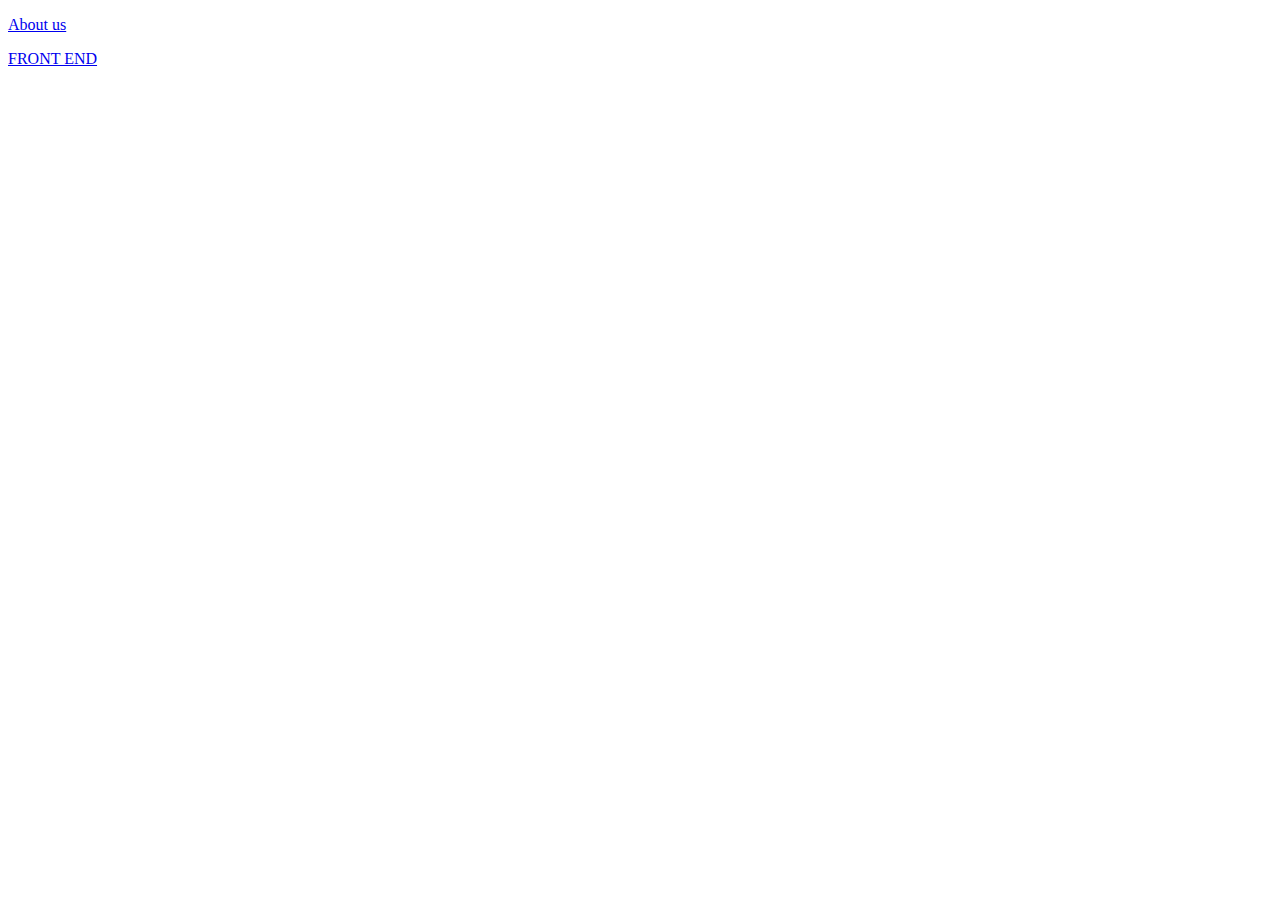
==== index.html @ a3131c6d "registration form linked" ====
<!DOCTYPE html>
<html lang="en">
<head>
    <meta charset="UTF-8">
    <meta http-equiv="X-UA-Compatible" content="IE=edge">
    <meta name="viewport" content="width=device-width, initial-scale=1.0">
    <title>About us</title>
</head>
<body>
    <p><a href="about.html">About us</a></p>
    <p> <a href="front.html">FRONT END</a></p>
    
</body>
</html>
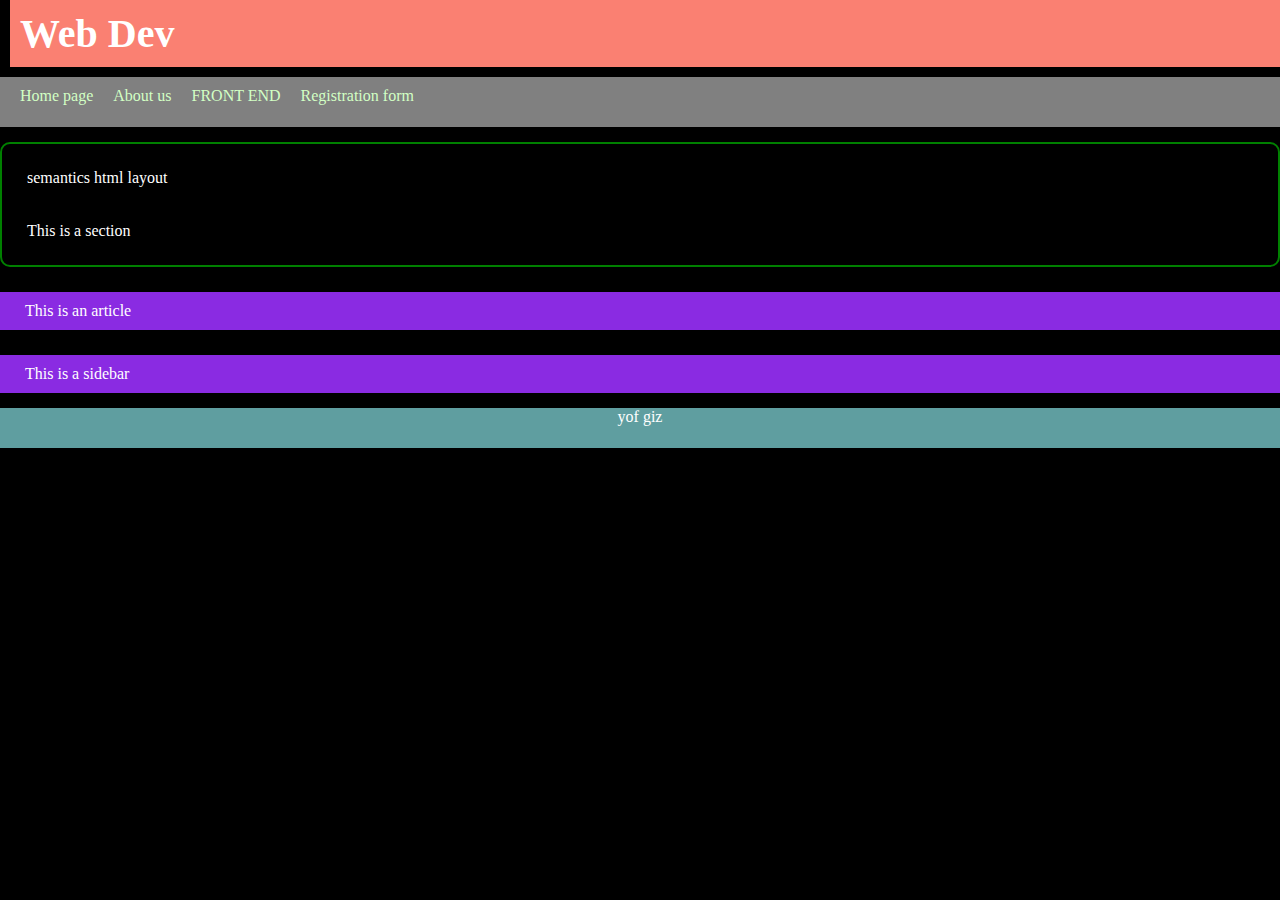
==== commit 18cd8774: "css styling" ====
--- a/index.html
+++ b/index.html
@@ -5,10 +5,31 @@
     <meta http-equiv="X-UA-Compatible" content="IE=edge">
     <meta name="viewport" content="width=device-width, initial-scale=1.0">
     <title>About us</title>
+    <link rel="stylesheet" href="style.css">
 </head>
 <body>
-    <p><a href="about.html">About us</a></p>
-    <p> <a href="front.html">FRONT END</a></p>
-    
+    <header class="header">
+        <h1>Web Dev</h1>
+    </header>
+    <nav>
+        <ul>
+            <li><a href="about.html">Home page</a></li>
+            <li><a href="about.html">About us</a></li>
+            <li><a href="front.html">FRONT END</a></li>
+            <li><a href = "view-form.html">Registration form</a></li>
+            
+        </ul>
+    </nav>
+    <section class="section">
+        <p>semantics html layout</p>
+        <p>This is a section</p>
+    </section>
+    <article>
+        <p>This is an article</p>
+    </article>
+    <aside>
+        <p>This is a sidebar</p> 
+    </aside>
+    <footer>yof giz</footer>
 </body>
 </html>--- a/style.css
+++ b/style.css
@@ -0,0 +1,81 @@
+*{
+    box-sizing:border-box;
+    padding:0;
+    margin:0;
+}
+body{
+    background-color:black;
+    color:white;
+   }
+p{
+    color:white;
+    font-size:16px;
+    margin:15px;
+    padding:10px;
+}
+.header{
+    padding:10px;
+    margin-bottom:10px;
+    margin-left: 10px;
+    background-color: salmon;
+    font-style:bold;
+    font-size: 20px;
+    color:white;
+}
+.section{
+    border-radius:10px;
+    border:2px solid green;
+    background-color: black;
+}
+nav{
+    height:50px;
+    width:100%;
+    padding: 10px;
+    background-color:grey;
+    margin-bottom:15px;
+}
+/*ul>li{
+    padding:15px;
+    
+    margin:10px;
+    display:inline;
+    
+}*/
+ul{
+    background-color: grey;
+    margin:0;
+    padding:0;
+    list-style-type: none;
+}
+li{
+    float:left;
+    display:inline;
+}
+a{
+    text-decoration: none;
+    padding:10px;
+    color:rgb(210,255,196);
+}
+/*a{
+    color:rgb(210, 255, 196);
+    text-decoration: none;
+    display:block;
+    padding:10px;
+    text-align: center;
+}*/
+a:hover{
+    background-color:salmon;
+}
+a:visited{
+    color:white;
+}
+article,aside{
+    background-color: blueviolet;
+    margin-top: 25px;
+}
+footer{
+    background-color: cadetblue;
+    height: 40px;
+    text-align:center;
+}
+    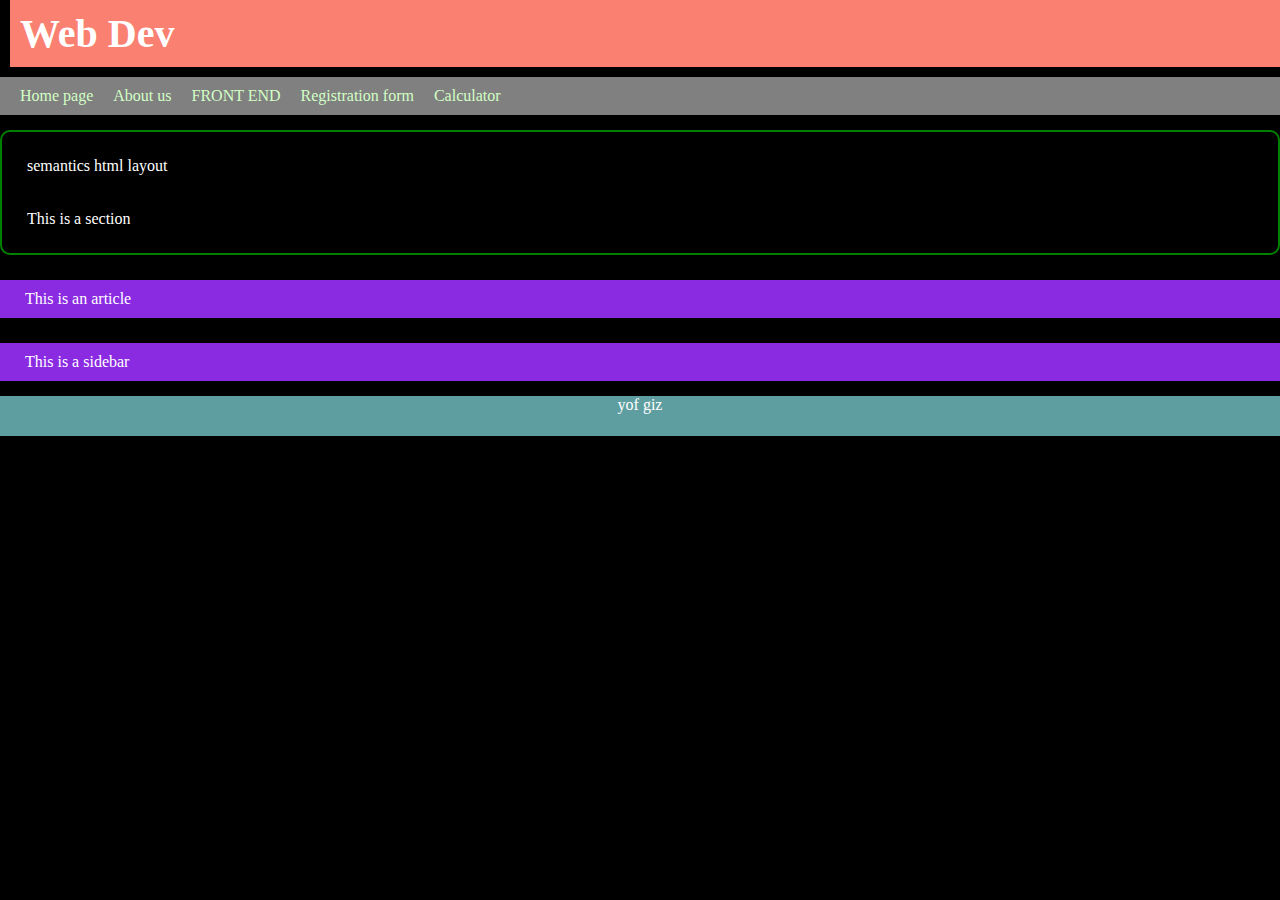
==== commit 12b35fa3: "calculator added" ====
--- a/index.html
+++ b/index.html
@@ -17,7 +17,7 @@
             <li><a href="about.html">About us</a></li>
             <li><a href="front.html">FRONT END</a></li>
             <li><a href = "view-form.html">Registration form</a></li>
-            
+            <li><a href="calculator.html">Calculator</a></li>
         </ul>
     </nav>
     <section class="section">
--- a/style.css
+++ b/style.css
@@ -28,7 +28,7 @@
     background-color: black;
 }
 nav{
-    height:50px;
+    height:38px;
     width:100%;
     padding: 10px;
     background-color:grey;
@@ -78,4 +78,49 @@
     height: 40px;
     text-align:center;
 }
-    +.wraper{
+    width:500px;
+    display:flex;
+    flex-wrap:wrap;
+}
+.wraper >div{
+    flex:1 1 120px;
+}
+.grid{
+    display:grid;
+    grid-template-columns: repeat(4,1fr);
+    margin:10px;
+}
+.calc{
+    height:100px;
+    background-color: white;
+    margin:10px;
+    border-radius: 10px;
+    margin-bottom: 20px;
+}
+.btn{
+    color:white;
+    background-color: black;
+    font-size: 15px;
+    border-radius:5px;
+    padding:10px;
+    border-radius: 300px;
+    font-size:40px;
+}
+.btn-1{
+    color: red;
+    padding:10px;
+    border-radius: 300px;
+    font-size:40px;
+}
+.btn-2{
+    border-radius: 300px;
+    color:green;
+    font-size:40px;
+}
+.btn-3{
+    background-color: green;
+    border-radius: 400px;
+    font-size: 40px;
+    color:white;
+}   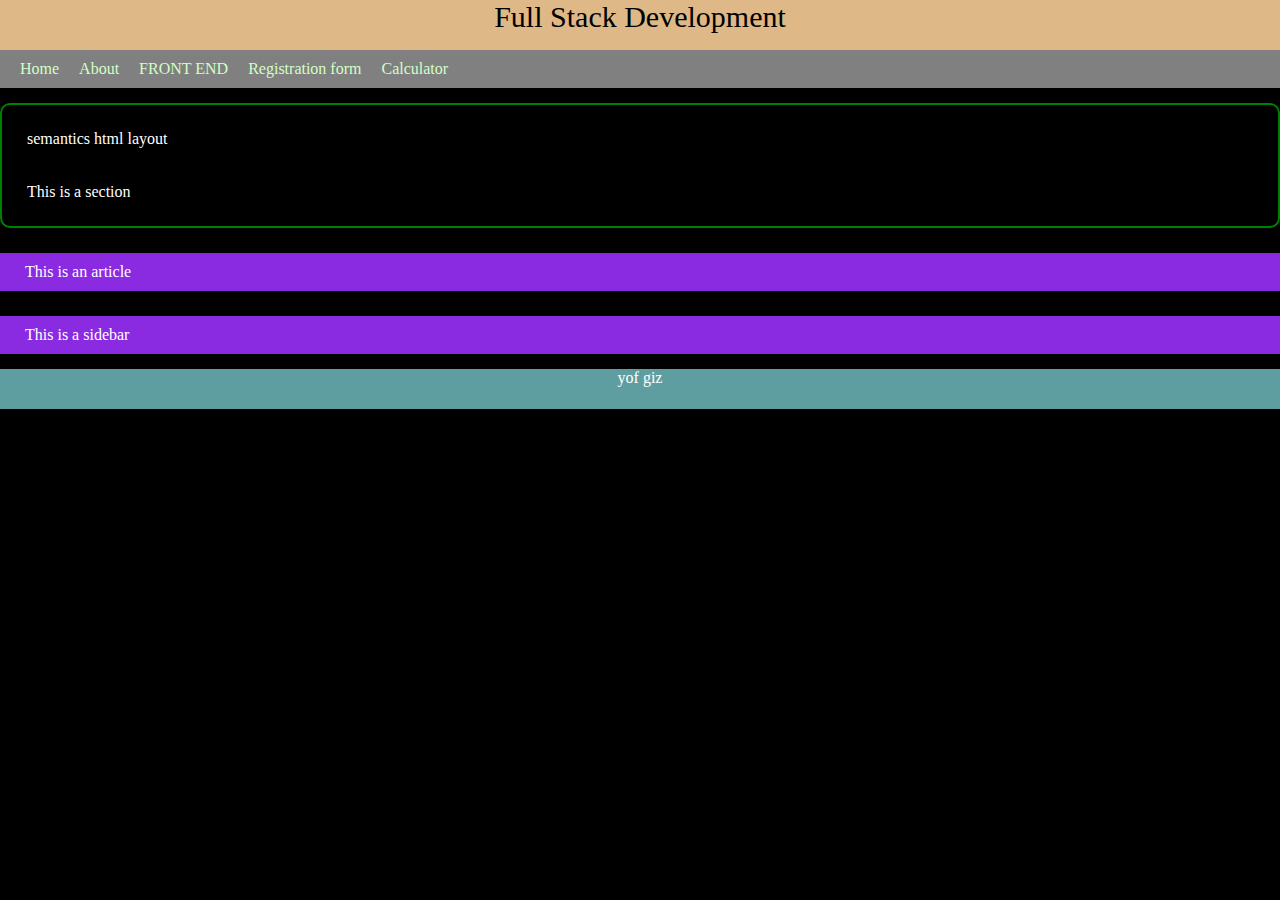
==== commit 626f5258: "styling calculator" ====
--- a/index.html
+++ b/index.html
@@ -8,13 +8,11 @@
     <link rel="stylesheet" href="style.css">
 </head>
 <body>
-    <header class="header">
-        <h1>Web Dev</h1>
-    </header>
+    <div class="title">Full Stack Development</div>
     <nav>
         <ul>
-            <li><a href="about.html">Home page</a></li>
-            <li><a href="about.html">About us</a></li>
+            <li><a href="index.html">Home</a></li>
+            <li><a href="about.html">About</a></li>
             <li><a href="front.html">FRONT END</a></li>
             <li><a href = "view-form.html">Registration form</a></li>
             <li><a href="calculator.html">Calculator</a></li>
--- a/style.css
+++ b/style.css
@@ -7,6 +7,13 @@
     background-color:black;
     color:white;
    }
+.title{
+    height:50px;
+    background-color: burlywood;
+    color:black;
+    font-size:30px;
+    text-align:center;
+}
 p{
     color:white;
     font-size:16px;
@@ -90,37 +97,50 @@
     display:grid;
     grid-template-columns: repeat(4,1fr);
     margin:10px;
+    gap:10px;
+    
+}
+.container{
+    height:auto;;
+    width:350px;
+    margin:40px auto;
+    padding:5px;
+    border-radius:20px;
+    border:2px solid grey;
 }
 .calc{
-    height:100px;
+    height:80px;
     background-color: white;
+    border-radius: 10px;
     margin:10px;
-    border-radius: 10px;
-    margin-bottom: 20px;
+    
 }
 .btn{
     color:white;
     background-color: black;
-    font-size: 15px;
-    border-radius:5px;
-    padding:10px;
-    border-radius: 300px;
+    padding:5px;
+    border-radius: 10px;
     font-size:40px;
 }
 .btn-1{
     color: red;
-    padding:10px;
-    border-radius: 300px;
+    padding:5px;
+    border-radius: 10px;
     font-size:40px;
 }
 .btn-2{
-    border-radius: 300px;
+    padding:5px;
+    border-radius: 10px;
     color:green;
     font-size:40px;
 }
 .btn-3{
     background-color: green;
-    border-radius: 400px;
+    border-radius: 10px;
     font-size: 40px;
+    padding:5px;
     color:white;
+}
+button:hover{
+    background-color: gold;
 }   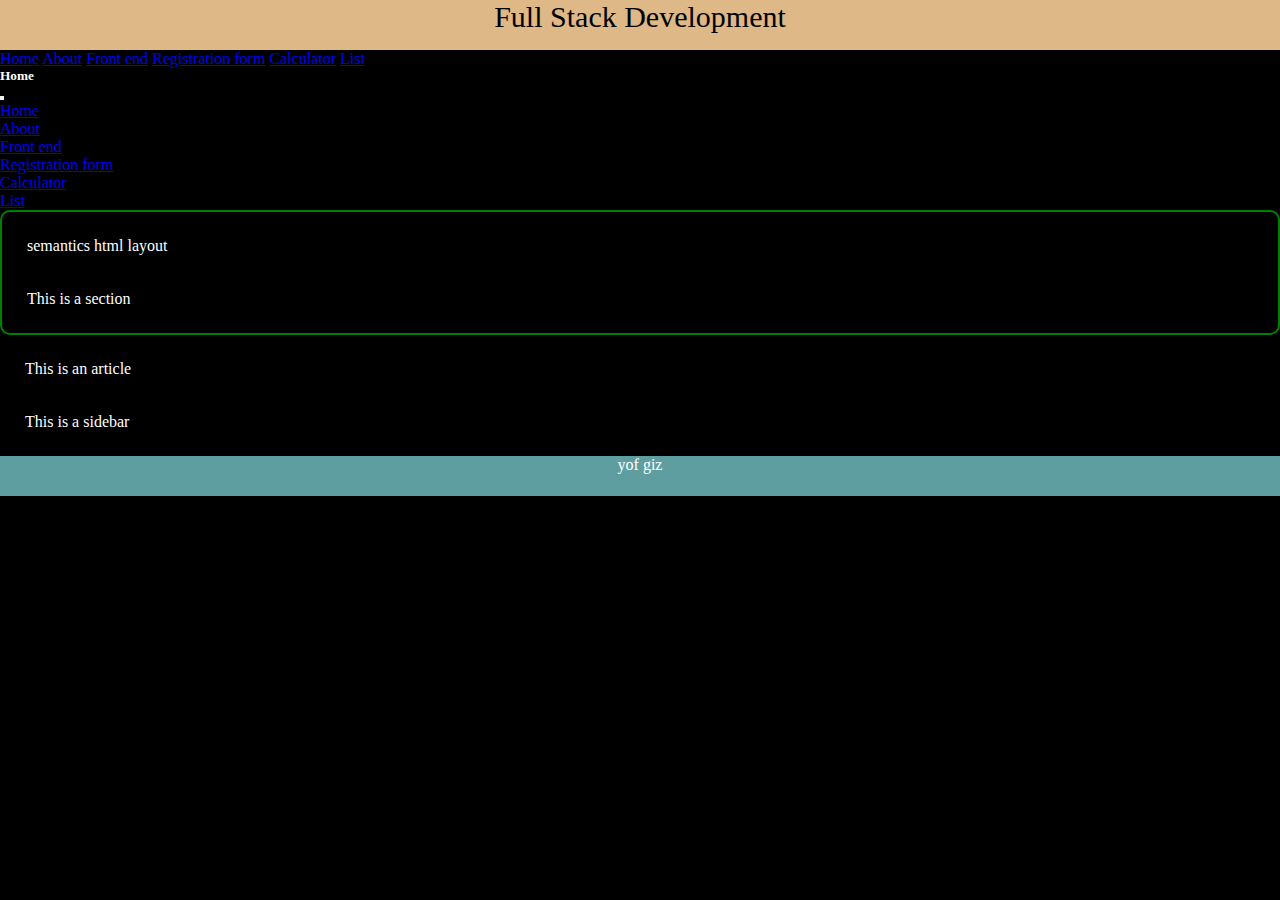
==== commit b1963c63: "navbar update" ====
--- a/index.html
+++ b/index.html
@@ -6,18 +6,52 @@
     <meta name="viewport" content="width=device-width, initial-scale=1.0">
     <title>About us</title>
     <link rel="stylesheet" href="style.css">
+    <link href="https://cdn.jsdelivr.net/npm/bootstrap@5.3.0-alpha3/dist/css/bootstrap.min.css" rel="stylesheet" integrity="sha384-KK94CHFLLe+nY2dmCWGMq91rCGa5gtU4mk92HdvYe+M/SXH301p5ILy+dN9+nJOZ" crossorigin="anonymous">
+    <script src="https://cdn.jsdelivr.net/npm/bootstrap@5.3.0-alpha3/dist/js/bootstrap.bundle.min.js" integrity="sha384-ENjdO4Dr2bkBIFxQpeoTz1HIcje39Wm4jDKdf19U8gI4ddQ3GYNS7NTKfAdVQSZe" crossorigin="anonymous"></script>
 </head>
 <body>
     <div class="title">Full Stack Development</div>
-    <nav>
-        <ul>
-            <li><a href="index.html">Home</a></li>
-            <li><a href="about.html">About</a></li>
-            <li><a href="front.html">FRONT END</a></li>
-            <li><a href = "view-form.html">Registration form</a></li>
-            <li><a href="calculator.html">Calculator</a></li>
-        </ul>
-    </nav>
+    <nav class="navbar navbar-dark bg-dark fixed-top">
+        <div class="container-fluid">
+          <a class="navbar-brand" href="index.html">Home</a>
+          <a class="navbar-brand" href="about.html">About</a>
+          <a class="navbar-brand" href="front.html">Front end</a>
+          <a class="navbar-brand" href="view-form.html">Registration form</a>
+          <a class="navbar-brand" href="calculator.html">Calculator</a>
+          <a class="navbar-brand" href="list.html">List</a>
+          <button class="navbar-toggler" type="button" id="two" data-bs-toggle="offcanvas" data-bs-target="#offcanvasDarkNavbar" aria-controls="offcanvasDarkNavbar" aria-label="Toggle navigation">
+            <span class="navbar-toggler-icon"></span>
+          </button>
+          <div class="offcanvas offcanvas-end text-bg-dark" tabindex="-1" id="offcanvasDarkNavbar" aria-labelledby="offcanvasDarkNavbarLabel">
+            <div class="offcanvas-header">
+              <h5 class="offcanvas-title" id="offcanvasDarkNavbarLabel">Home</h5>
+              <button type="button" class="btn-close btn-close-white" data-bs-dismiss="offcanvas" aria-label="Close"></button>
+            </div>
+            <div class="offcanvas-body">
+              <ul class="navbar-nav justify-content-end flex-grow-1 pe-3">
+                <li class="nav-item">
+                  <a class="nav-link active" aria-current="page" href="index.html">Home</a>
+                </li>
+                <li class="nav-item">
+                  <a class="nav-link" href="about.html">About</a>
+                </li>
+                <li class="nav-item">
+                  <a class="nav-link" href="front.html">Front end</a>
+                </li>
+                <li class="nav-item">
+                  <a class="nav-link" href="view-form.html">Registration form</a>
+                </li>
+                <li class="nav-item">
+                  <a class="nav-link" href="calculator.html">Calculator</a>
+                </li>
+                <li class="nav-item">
+                  <a class="nav-link" href="list.html">List</a>
+                </li>
+                  
+            </div>
+          </div>
+        </div>
+      </nav>
     <section class="section">
         <p>semantics html layout</p>
         <p>This is a section</p>
--- a/style.css
+++ b/style.css
@@ -3,10 +3,31 @@
     padding:0;
     margin:0;
 }
+
 body{
     background-color:black;
     color:white;
    }
+@media (300px<=width<=780px){
+    body{
+        background-color: green;
+    }
+    
+}
+@media(max-width:400px){
+    .navbar-brand{
+        display:none;
+    }
+}
+@media(min-width:400px){
+    #two{
+        display:none;
+    }
+    
+}
+.table{
+    margin:20px;
+}
 .title{
     height:50px;
     background-color: burlywood;
@@ -34,13 +55,13 @@
     border:2px solid green;
     background-color: black;
 }
-nav{
+/* nav{
     height:38px;
     width:100%;
     padding: 10px;
     background-color:grey;
     margin-bottom:15px;
-}
+} */
 /*ul>li{
     padding:15px;
     
@@ -48,7 +69,7 @@
     display:inline;
     
 }*/
-ul{
+/* ul{
     background-color: grey;
     margin:0;
     padding:0;
@@ -62,7 +83,7 @@
     text-decoration: none;
     padding:10px;
     color:rgb(210,255,196);
-}
+} */
 /*a{
     color:rgb(210, 255, 196);
     text-decoration: none;
@@ -70,7 +91,7 @@
     padding:10px;
     text-align: center;
 }*/
-a:hover{
+/* a:hover{
     background-color:salmon;
 }
 a:visited{
@@ -79,7 +100,7 @@
 article,aside{
     background-color: blueviolet;
     margin-top: 25px;
-}
+} */
 footer{
     background-color: cadetblue;
     height: 40px;
@@ -100,14 +121,14 @@
     gap:10px;
     
 }
-.container{
-    height:auto;;
+.calculate{
+    height:auto;
     width:350px;
     margin:40px auto;
     padding:5px;
     border-radius:20px;
     border:2px solid grey;
-}
+} 
 .calc{
     height:80px;
     background-color: white;
@@ -121,6 +142,7 @@
     padding:5px;
     border-radius: 10px;
     font-size:40px;
+    border-color:grey;
 }
 .btn-1{
     color: red;
@@ -142,5 +164,5 @@
     color:white;
 }
 button:hover{
-    background-color: gold;
+    background-color: grey;
 }   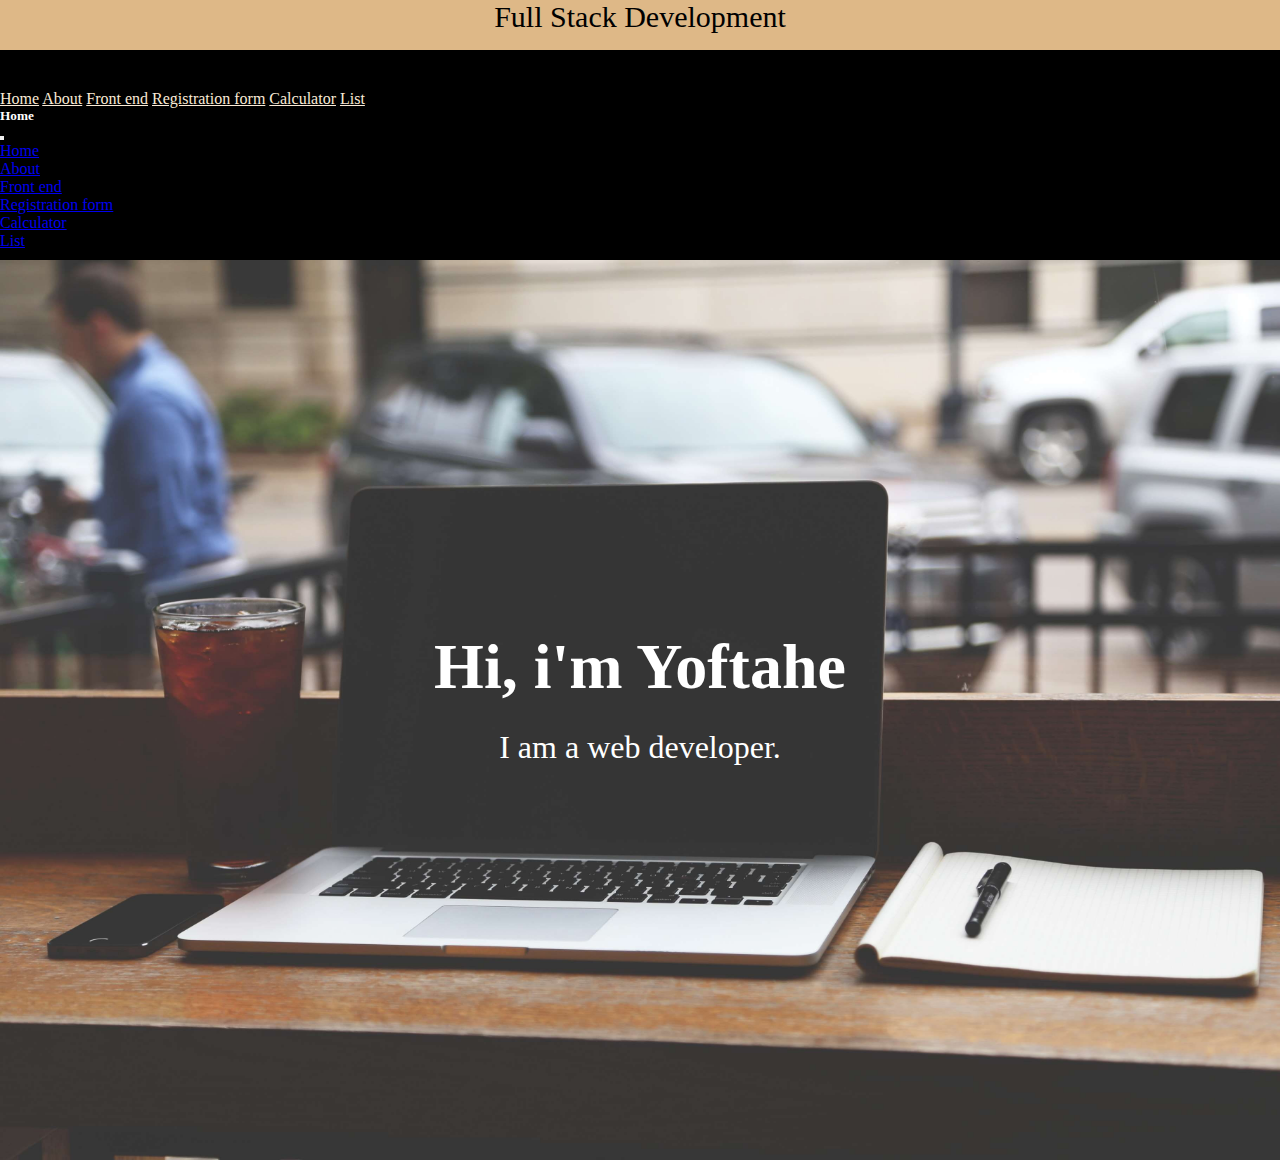
==== commit 4428702e: "add functionality to calculator" ====
--- a/index.html
+++ b/index.html
@@ -13,12 +13,14 @@
     <div class="title">Full Stack Development</div>
     <nav class="navbar navbar-dark bg-dark fixed-top">
         <div class="container-fluid">
-          <a class="navbar-brand" href="index.html">Home</a>
-          <a class="navbar-brand" href="about.html">About</a>
-          <a class="navbar-brand" href="front.html">Front end</a>
-          <a class="navbar-brand" href="view-form.html">Registration form</a>
-          <a class="navbar-brand" href="calculator.html">Calculator</a>
-          <a class="navbar-brand" href="list.html">List</a>
+          <nav class="nav" id="one">
+            <a class="nav-link" style="color:antiquewhite" href="index.html">Home</a>
+            <a class="nav-link" style="color:antiquewhite" href="about.html">About</a>
+            <a class="nav-link" style="color:antiquewhite" href="front.html">Front end</a>
+            <a class="nav-link" style="color:antiquewhite" href="view-form.html">Registration form</a>
+            <a class="nav-link" style="color:antiquewhite" href="calculator.html">Calculator</a>
+            <a class="nav-link" style="color:antiquewhite" href="list.html">List</a>
+            </nav>
           <button class="navbar-toggler" type="button" id="two" data-bs-toggle="offcanvas" data-bs-target="#offcanvasDarkNavbar" aria-controls="offcanvasDarkNavbar" aria-label="Toggle navigation">
             <span class="navbar-toggler-icon"></span>
           </button>
@@ -52,16 +54,15 @@
           </div>
         </div>
       </nav>
-    <section class="section">
-        <p>semantics html layout</p>
-        <p>This is a section</p>
+      <section class="bgimage" id="home">
+        <div class="container-fluid">
+            <div class="row">
+            <div class="col-lg-12 col-md-12 col-sm-12 col-xs-12 hero-text">
+                <h2 class="hero_title">Hi, i'm Yoftahe</h2>
+                <p class="hero_desc">I am a web developer.</p>
+            </div>
+            </div>
+        </div>
     </section>
-    <article>
-        <p>This is an article</p>
-    </article>
-    <aside>
-        <p>This is a sidebar</p> 
-    </aside>
-    <footer>yof giz</footer>
 </body>
 </html>--- a/style.css
+++ b/style.css
@@ -15,18 +15,32 @@
     
 }
 @media(max-width:400px){
-    .navbar-brand{
+    #one{
         display:none;
     }
+   
 }
 @media(min-width:400px){
     #two{
         display:none;
     }
-    
+    .navbar{
+        margin-bottom:10px;
+    }
+
+}
+.navbar{
+    margin-top: 40px;
+}
+/* nav{
+    margin-top: 40px;
+} */
+
+.container{
+    margin-top:80px;
 }
 .table{
-    margin:20px;
+    margin:80px 10px;
 }
 .title{
     height:50px;
@@ -55,7 +69,8 @@
     border:2px solid green;
     background-color: black;
 }
-/* nav{
+
+ /*nav{
     height:38px;
     width:100%;
     padding: 10px;
@@ -76,14 +91,14 @@
     list-style-type: none;
 }
 li{
-    float:left;
-    display:inline;
+    float: left;
+    font-size:10px;
 }
 a{
     text-decoration: none;
     padding:10px;
     color:rgb(210,255,196);
-} */
+}*/
 /*a{
     color:rgb(210, 255, 196);
     text-decoration: none;
@@ -91,16 +106,37 @@
     padding:10px;
     text-align: center;
 }*/
-/* a:hover{
+ a:hover{
     background-color:salmon;
 }
-a:visited{
+/*a:visited{
     color:white;
 }
 article,aside{
     background-color: blueviolet;
     margin-top: 25px;
 } */
+.bgimage {
+    height:100vh;
+    background: url("images/laptoppic.jpg");
+    background-size:cover;
+    position:relative;
+}
+/* text css above hero image*/
+.hero_title {
+    font-size: 4rem;
+}
+.hero_desc {
+    font-size: 2rem;
+}
+.hero-text {
+    text-align: center;
+    position: absolute;
+    top: 50%;
+    left: 50%;
+    transform: translate(-50%, -50%);
+    color: white;
+}
 footer{
     background-color: cadetblue;
     height: 40px;
@@ -124,19 +160,20 @@
 .calculate{
     height:auto;
     width:350px;
-    margin:40px auto;
+    margin:100px auto;
     padding:5px;
     border-radius:20px;
     border:2px solid grey;
+    background-color: black;
 } 
-.calc{
+#calc{
     height:80px;
     background-color: white;
     border-radius: 10px;
     margin:10px;
     
 }
-.btn{
+.number,.decimal{
     color:white;
     background-color: black;
     padding:5px;
@@ -144,19 +181,19 @@
     font-size:40px;
     border-color:grey;
 }
-.btn-1{
+.clear{
     color: red;
     padding:5px;
     border-radius: 10px;
     font-size:40px;
 }
-.btn-2{
+.operator{
     padding:5px;
     border-radius: 10px;
     color:green;
     font-size:40px;
 }
-.btn-3{
+.equal{
     background-color: green;
     border-radius: 10px;
     font-size: 40px;
